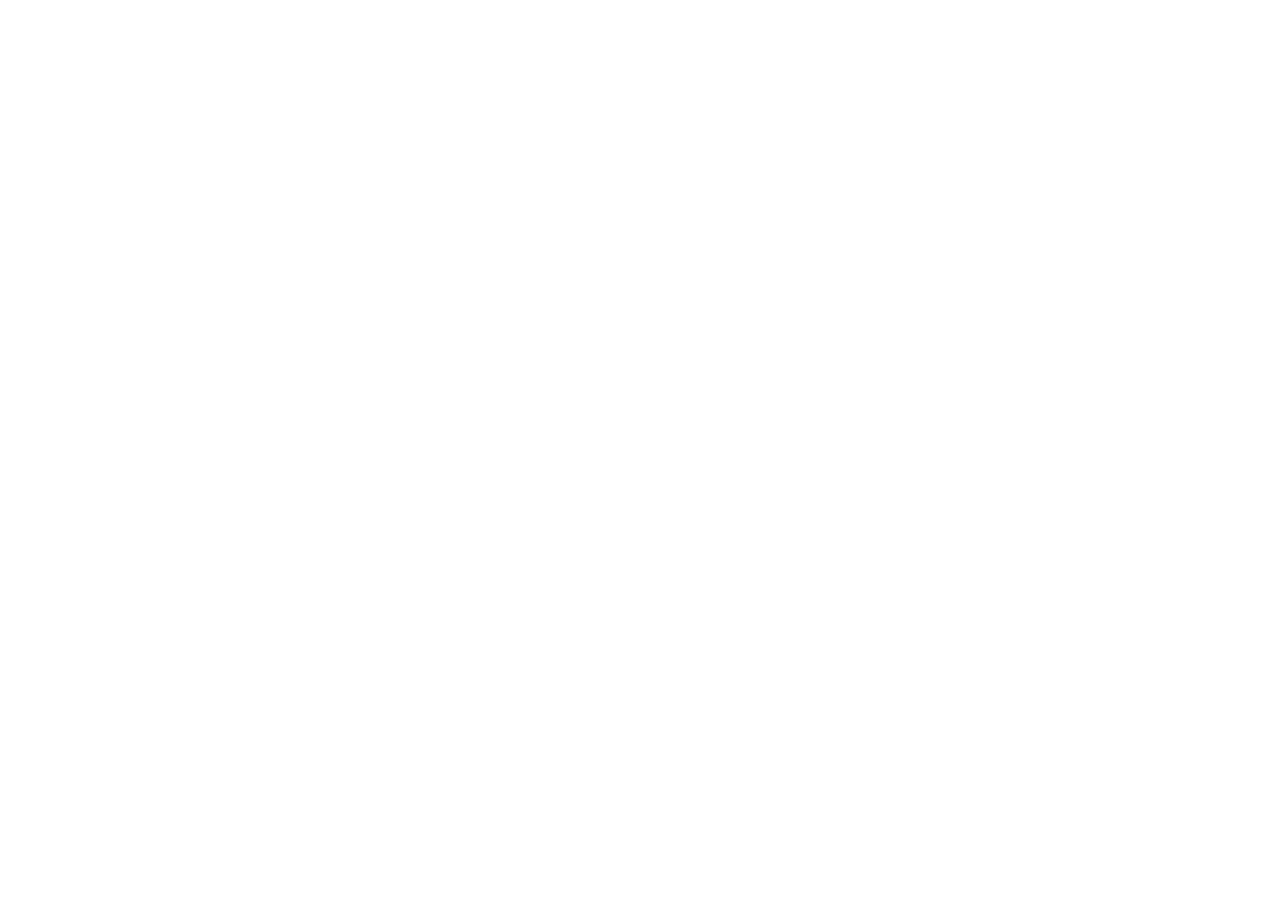
==== index.html @ 8aee2980 "initial setup" ====
<!DOCTYPE html>
<html lang="en">
<head>
    <meta charset="UTF-8">
    <meta name="viewport" content="width=device-width, initial-scale=1.0">
    <title>js - Login System</title>
    <!-- bootstrap -->
     <link rel="stylesheet" href="css/bootstrap.min.css">
</head>
<body>
    
</body>
</html>
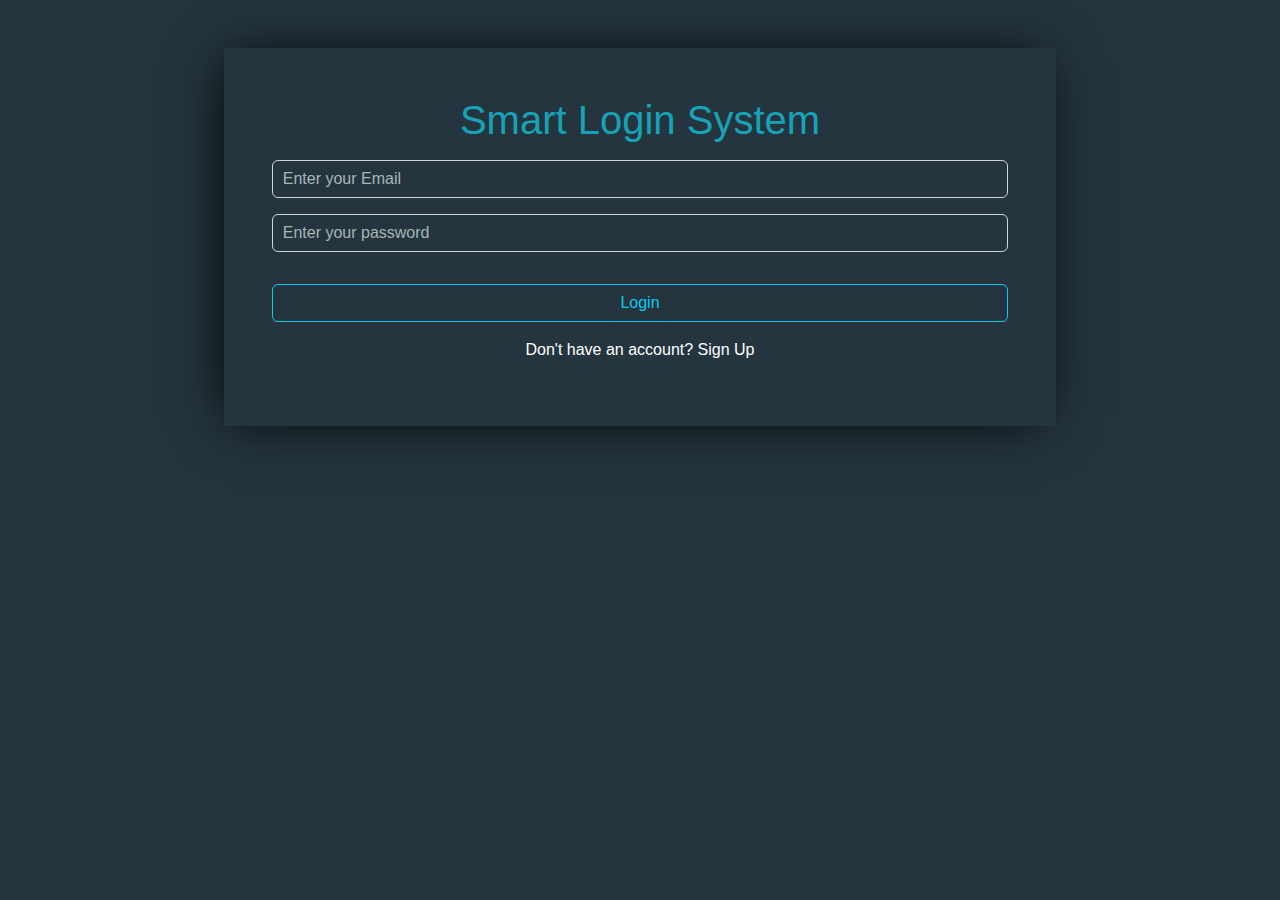
==== commit 4e46104e: "move login out of pages folder and change it's path at all files" ====
--- a/index.html
+++ b/index.html
@@ -1,13 +1,64 @@
 <!DOCTYPE html>
 <html lang="en">
-<head>
-    <meta charset="UTF-8">
-    <meta name="viewport" content="width=device-width, initial-scale=1.0">
+  <head>
+    <meta charset="UTF-8" />
+    <meta name="viewport" content="width=device-width, initial-scale=1.0" />
     <title>js - Login System</title>
     <!-- bootstrap -->
-     <link rel="stylesheet" href="css/bootstrap.min.css">
-</head>
-<body>
-    
-</body>
-</html>+    <link rel="stylesheet" href="../assets/css/bootstrap.min.css" />
+    <!-- Custom style -->
+    <link rel="stylesheet" href="../assets/css/style.css" />
+  </head>
+  <body>
+    <div class="container my-5 text-center">
+      <div class="row">
+        <div class="col-12">
+          <div class="card_info p-5 m-auto w-75">
+            <h1 class="mb-3">Smart Login System</h1>
+            <form action="./pages/home.html" method="get" class="form" id="input_form">
+              <div class="form-group w-100 mb-3">
+                <input
+                  type="text"
+                  name="email"
+                  id="email"
+                  class="form-control text-white"
+                  placeholder="Enter your Email"
+                />
+                <div class="alert alert-danger mt-2 d-none" id="alert_url">
+                  <ol class="list-unstyled text-start text-danger">
+                    <li><strong>email must conatine : (@ and . )</strong></li>
+                    <li>Example: JohnDwo@yahoo.com</li>
+                  </ol>
+                </div>
+              </div>
+              <div class="form-group w-100 mb-4">
+                <input
+                  type="password"
+                  id="password"
+                  class="form-control text-white"
+                  placeholder="Enter your password"
+                />
+              </div>
+              <div class="error mt-2 d-none text-center" id="alert_url"></div>
+              <button  type="submit" class="btn btn-outline-info my-2 w-100" id="btn_login">
+                Login
+              </button>
+
+              <div class="sign_in mt-2 mb-3">
+                <span class="text-white"
+                  >Don't have an account?
+                  <a href="./pages/sign_up.html" class="text-decoration-none text-white"
+                    >Sign Up</a
+                  ></span
+                >
+              </div>
+            </form>
+          </div>
+        </div>
+      </div>
+    </div>
+
+    <!-- custom js -->
+    <script src="../assets/js/signin.js"></script>
+  </body>
+</html>
--- a/assets/css/style.css
+++ b/assets/css/style.css
@@ -0,0 +1,102 @@
+/* Global styles */
+:root{
+    /* color system */
+    --main_color:#24353F;
+    --text_color:#16A3B8;
+    --control_color:#CED4DA;
+    --border_color:#80bdff;
+
+    /* shadow */
+    --box_shadow:-5px 2px 54px -9px rgba(0, 0, 0, 1);
+}
+
+.w-66{
+    width: 66%;
+}
+
+.container {
+    width: 100%;
+    padding-right: 15px;
+    padding-left: 15px;
+    margin-right: auto;
+    margin-left: auto;
+}
+@media (min-width: 576px) {
+    .container {
+        max-width: 540px;
+    }
+}
+@media (min-width: 768px) {
+    .container {
+        max-width: 720px;
+    }
+}
+@media (min-width: 992px) {
+    .container {
+        max-width: 960px;
+    }
+}
+
+@media (min-width: 1200px) {
+    .container {
+        max-width: 1140px;
+    }
+}
+
+
+body{
+    font-family: sans-serif;
+    background-color:var(--main_color);
+}
+
+/* card  */
+.card_info{
+    background-color: #24353F;
+    box-shadow: var(--box_shadow);
+}
+.card_info h1{
+    color: var(--text_color);
+}
+
+.card_info .form-control {
+    background-color: transparent;
+    background-clip: padding-box;
+    border:0.5px solid #ced4da;
+    height: calc(2.25rem + 2px);
+    padding: .375rem .75rem;
+    font-size: 1rem;
+    line-height: 1.5;
+    color: #495057;
+}
+
+.card_info  .form-control {
+    border-radius: 1;
+    padding: 10px;
+  }
+  .card_info  .form-control:focus {
+    border-color: var(--border_color) !important;
+    outline: 0;
+    box-shadow: 0px 0px 0px 1px var(--border_color) !important;
+  }
+
+.card_info .form-control::placeholder{
+    color: #A7B6B6;
+    opacity: 1;
+}
+
+/* navbar */
+.navbar{
+    background-color: var(--main_color) !important;
+    color: var(--text_color) i !important;;
+    box-shadow: var(--box_shadow) !important;
+}
+
+.navbar .navbar-toggler{
+    border: 0.5px solid #fff;
+}
+.navbar .navbar-toggler-icon{
+    color:#fff;
+}
+.navbar .navbar-nav .nav-item .logout{
+    border: 0.5px solid #FFC12A !important;
+}